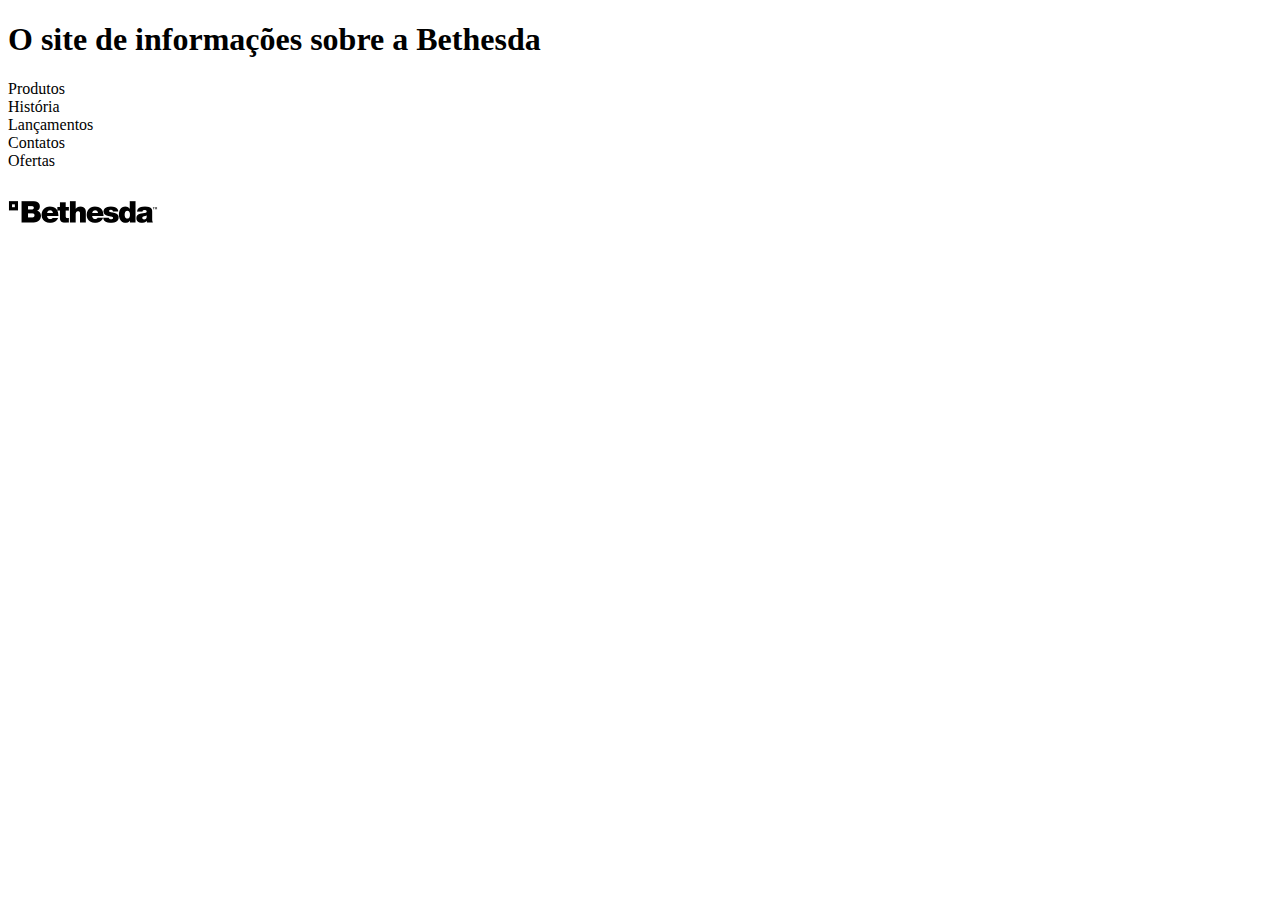
==== index.html @ 8eb529f1 "Site bethesda" ====
<!DOCTYPE html>
<html lang="en">
<head>
    <style>

    

    </style>
    <meta charset="UTF-8">
    <meta http-equiv="X-UA-Compatible" content="IE=edge">
    <meta name="viewport" content="width=device-width, initial-scale=1.0">
    <title>Bethesda Softworks - Site Informativo</title>
</head>
<body bgcolor="white">
    <h1>O site de informações sobre a Bethesda</h1>
    </h1>

    <div class="flex-box">

    </div>Produtos<div>
    <div>História</div>
    <div>Lançamentos</div>
    <div>Contatos</div>
    <div>Ofertas</div>
    </div>
    <img src="bethesda.png" alt="ergrg" width="150" align="left"> 

</body>
</html>
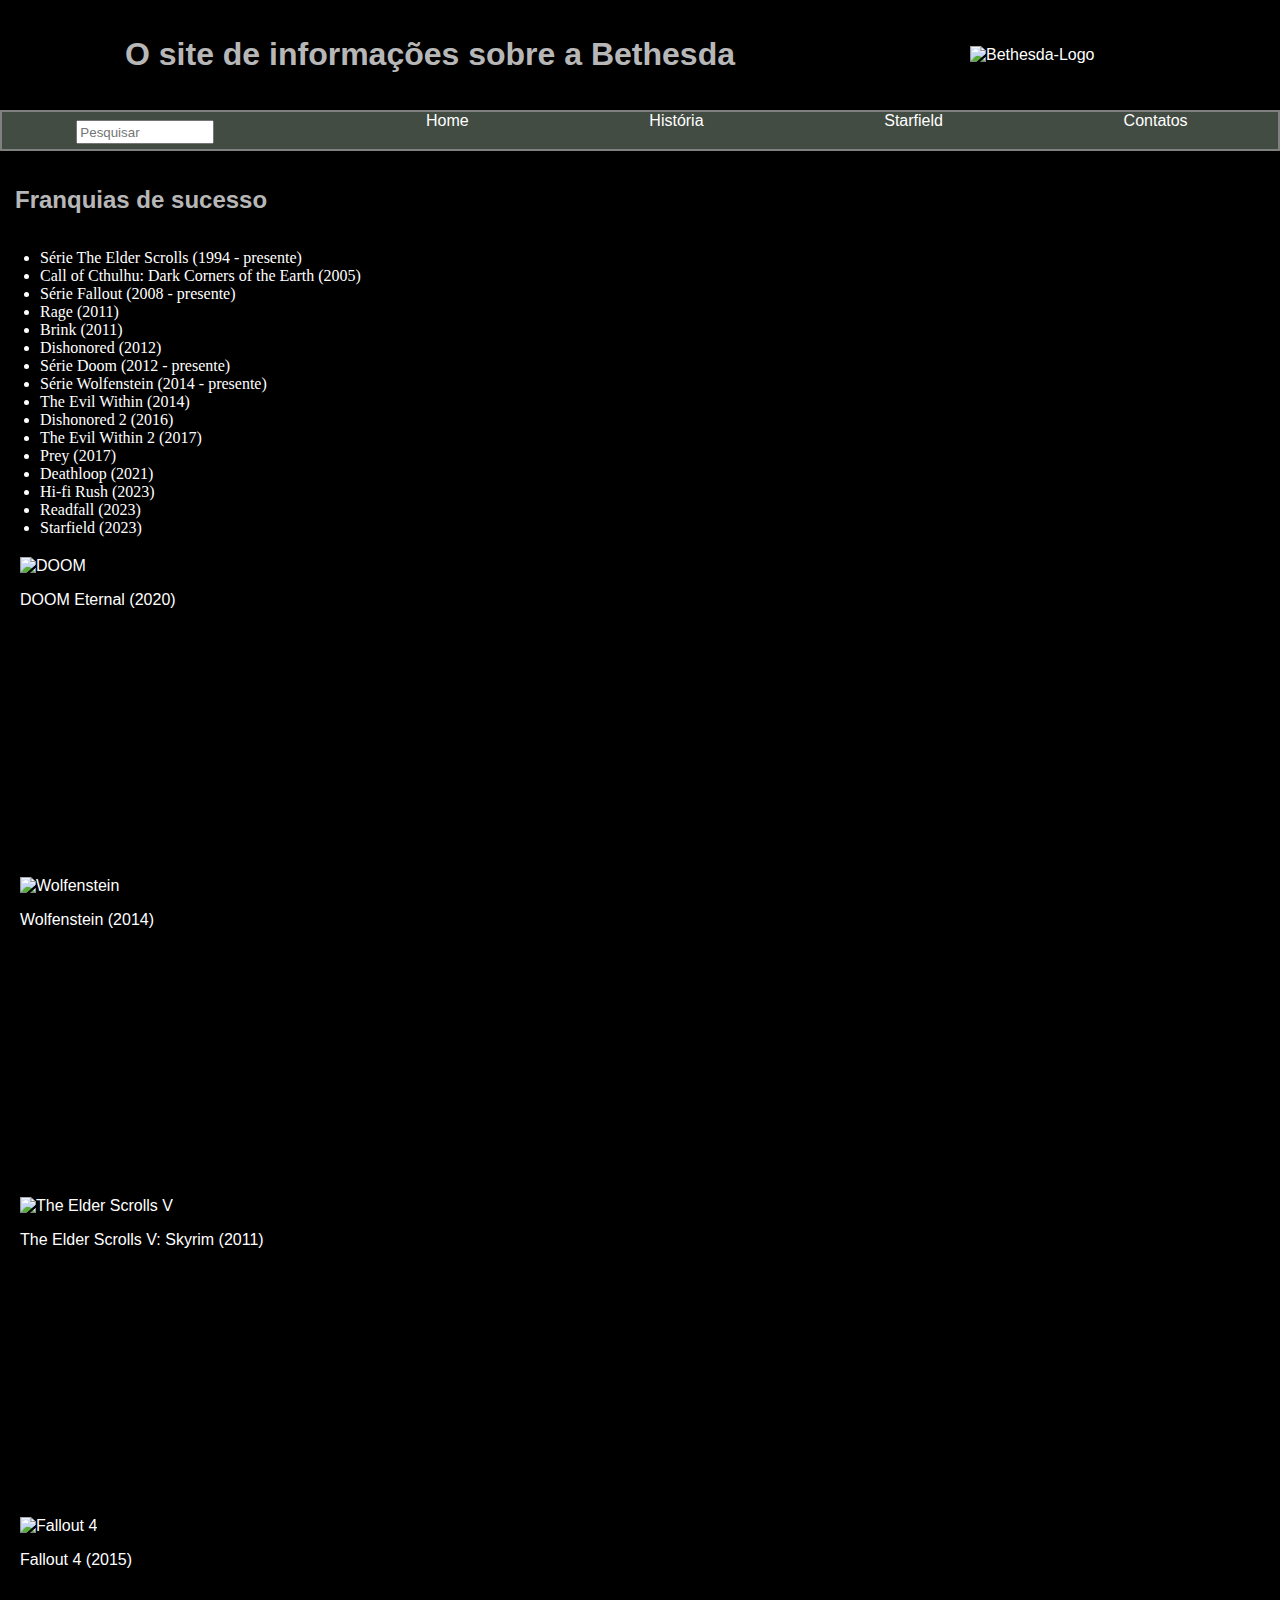
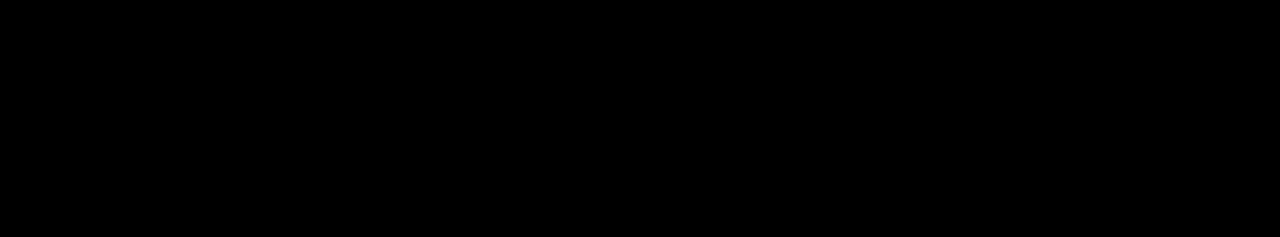
==== commit 4c1b89af: "Finalização da Página Starfield e FINALIZAÇÃO DO PROJETO DE MODO GERAL" ====
--- a/index.html
+++ b/index.html
@@ -1,29 +1,60 @@
 <!DOCTYPE html>
 <html lang="en">
 <head>
-    <style>
-
-    
-
-    </style>
     <meta charset="UTF-8">
     <meta http-equiv="X-UA-Compatible" content="IE=edge">
     <meta name="viewport" content="width=device-width, initial-scale=1.0">
-    <title>Bethesda Softworks - Site Informativo</title>
+    <link rel="stylesheet" href="style.css">
+    <title>Home - Bethesda Softworks info Site</title>
 </head>
-<body bgcolor="white">
+<body bgcolor="black">
+    <div class="Título">
     <h1>O site de informações sobre a Bethesda</h1>
-    </h1>
-
-    <div class="flex-box">
-
-    </div>Produtos<div>
-    <div>História</div>
-    <div>Lançamentos</div>
-    <div>Contatos</div>
-    <div>Ofertas</div>
+    <img src="https://logos-world.net/wp-content/uploads/2021/02/Bethesda-Emblem.jpg" alt="Bethesda-Logo">
     </div>
-    <img src="bethesda.png" alt="ergrg" width="150" align="left"> 
+    <div class="navBar">
+        <div><input type="text" placeholder="Pesquisar"></div>
+        <div><a href="file:///C:/dev/Site-Bethesda-Softworks/index.html">Home</a></div>
+        <div><a href="file:///C:/dev/Site-Bethesda-Softworks/História.html" target="_blank">História</a></div>
+        <div><a href="file:///C:/dev/Site-Bethesda-Softworks/Starfield.html" target="_blank">Starfield</a></div>
+        <div><a href="file:///C:/dev/Site-Bethesda-Softworks/Contatos.html" target="_blank">Contatos</a></div>
+    </div>
+    <div class="searchBar">
+    </div>
+    <h2>Franquias de sucesso</h2>
+    <div>
+    <ul>
+        <li>Série The Elder Scrolls (1994 - presente)</li>
+        <li>Call of Cthulhu: Dark Corners of the Earth (2005)</li>
+        <li>Série Fallout (2008 - presente)</li>
+        <li>Rage (2011)</li>
+        <li>Brink (2011)</li>
+        <li>Dishonored (2012)</li>
+        <li>Série Doom (2012 - presente)</li>
+        <li>Série Wolfenstein (2014 - presente)</li>
+        <li>The Evil Within (2014)</li>
+        <li>Dishonored 2 (2016)</li>
+        <li>The Evil Within 2 (2017)</li>
+        <li>Prey (2017)</li>
+        <li>Deathloop (2021)</li>
+        <li>Hi-fi Rush (2023)</li>
+        <li>Readfall (2023)</li>
+        <li>Starfield (2023)</li>
+    </ul>
+    <div class="listadejogos">
+        <div class="imagens"><img src="https://images.ctfassets.net/rporu91m20dc/48FOwmEHJwz03qpd42nzwr/4f08db516cdcd51dc44d3c0474484b3b/doom_eternal_bg_date_m_w_launch.jpg?q=70"
+        alt="DOOM">
+        <p>DOOM Eternal (2020)</p></div>
+        <div class="imagens"><img src="https://cdn1.epicgames.com/salesEvent/salesEvent/EGS_WolfensteinTheNewOrder_MachineGames_S2_1200x1600-0f70ad56e210812c26a9dde1a8143a58" 
+        alt="Wolfenstein">
+        <p>Wolfenstein (2014)</p></div>
+        <div class="imagens"><img src="https://encrypted-tbn0.gstatic.com/images?q=tbn:ANd9GcRgarD0HwZIL4Mwm0s160LNXLEfaZukN0BHQYEhf_4ckyU0KARZMY7oCcIqlvUKDjWbxvg&usqp=CAU"
+        alt="The Elder Scrolls V">
+        <p>The Elder Scrolls V: Skyrim (2011)</p></div>
+        <div class="imagens"><img src="https://upload.wikimedia.org/wikipedia/pt/7/70/Fallout_4_cover_art.jpg" 
+        alt="Fallout 4">
+        <p>Fallout 4 (2015)</p></div>
+    </div>
 
 </body>
 </html>--- a/style.css
+++ b/style.css
@@ -0,0 +1,81 @@
+.Título{
+    display: flex;
+    flex-direction: row;
+    justify-content: space-around;
+    align-items: center;
+}
+.navBar{
+    display: flex;
+    flex-direction: row;
+    background-color: rgba(88, 99, 88, 0.763);
+    border: 2px solid gray;
+    justify-content: space-around;
+    text-align: center;
+    font-family: 'Trebuchet MS', 'Lucida Sans Unicode', 'Lucida Grande', 'Lucida Sans', Arial, sans-serif;
+}
+h1{
+
+    font-family: 'Trebuchet MS', 'Lucida Sans Unicode', 'Lucida Grande', 'Lucida Sans', Arial, sans-serif;
+    color: #ffffffbc;
+    padding: 15px;
+}
+h2{
+    font-family: 'Trebuchet MS', 'Lucida Sans Unicode', 'Lucida Grande', 'Lucida Sans', Arial, sans-serif ;
+    color: #ffffffbc;
+    padding: 15px;
+}
+input{
+    display: flex;
+    flex-direction: row;
+    justify-content: right;
+    width: 70%;
+    height: 50%;
+    margin-top: 8px;
+    margin-bottom: 8px;
+}
+a{
+    padding: 8px;
+    margin: 8px;
+    color: white;
+    text-decoration: none;
+    list-style: none;
+}
+.Listadejogos img{
+    width: 200px;
+    justify-content: left;
+}
+img{
+    width: 200px;
+    justify-content: left;
+}
+
+body{
+    padding: 0%;
+    margin: 0%;
+}
+.searchBar{
+    display: flex;
+    flex-direction: row;
+    width: 100%;
+    padding: 0;
+    background-color: rgba(88, 99, 88, 0.763);
+    align-items: center;
+}
+ul{
+    color: white;
+    font-family: 'Trebuchet MS';
+}
+.ListadeJogos{
+    display: flex;
+    flex-direction: row;
+
+}
+div{
+    color: white;
+    font-family: 'Trebuchet MS', 'Lucida Sans Unicode', 'Lucida Grande', 'Lucida Sans', Arial, sans-serif;
+}
+.imagens{
+    margin: 20px;
+    width: 300px;
+    height: 300px;
+}
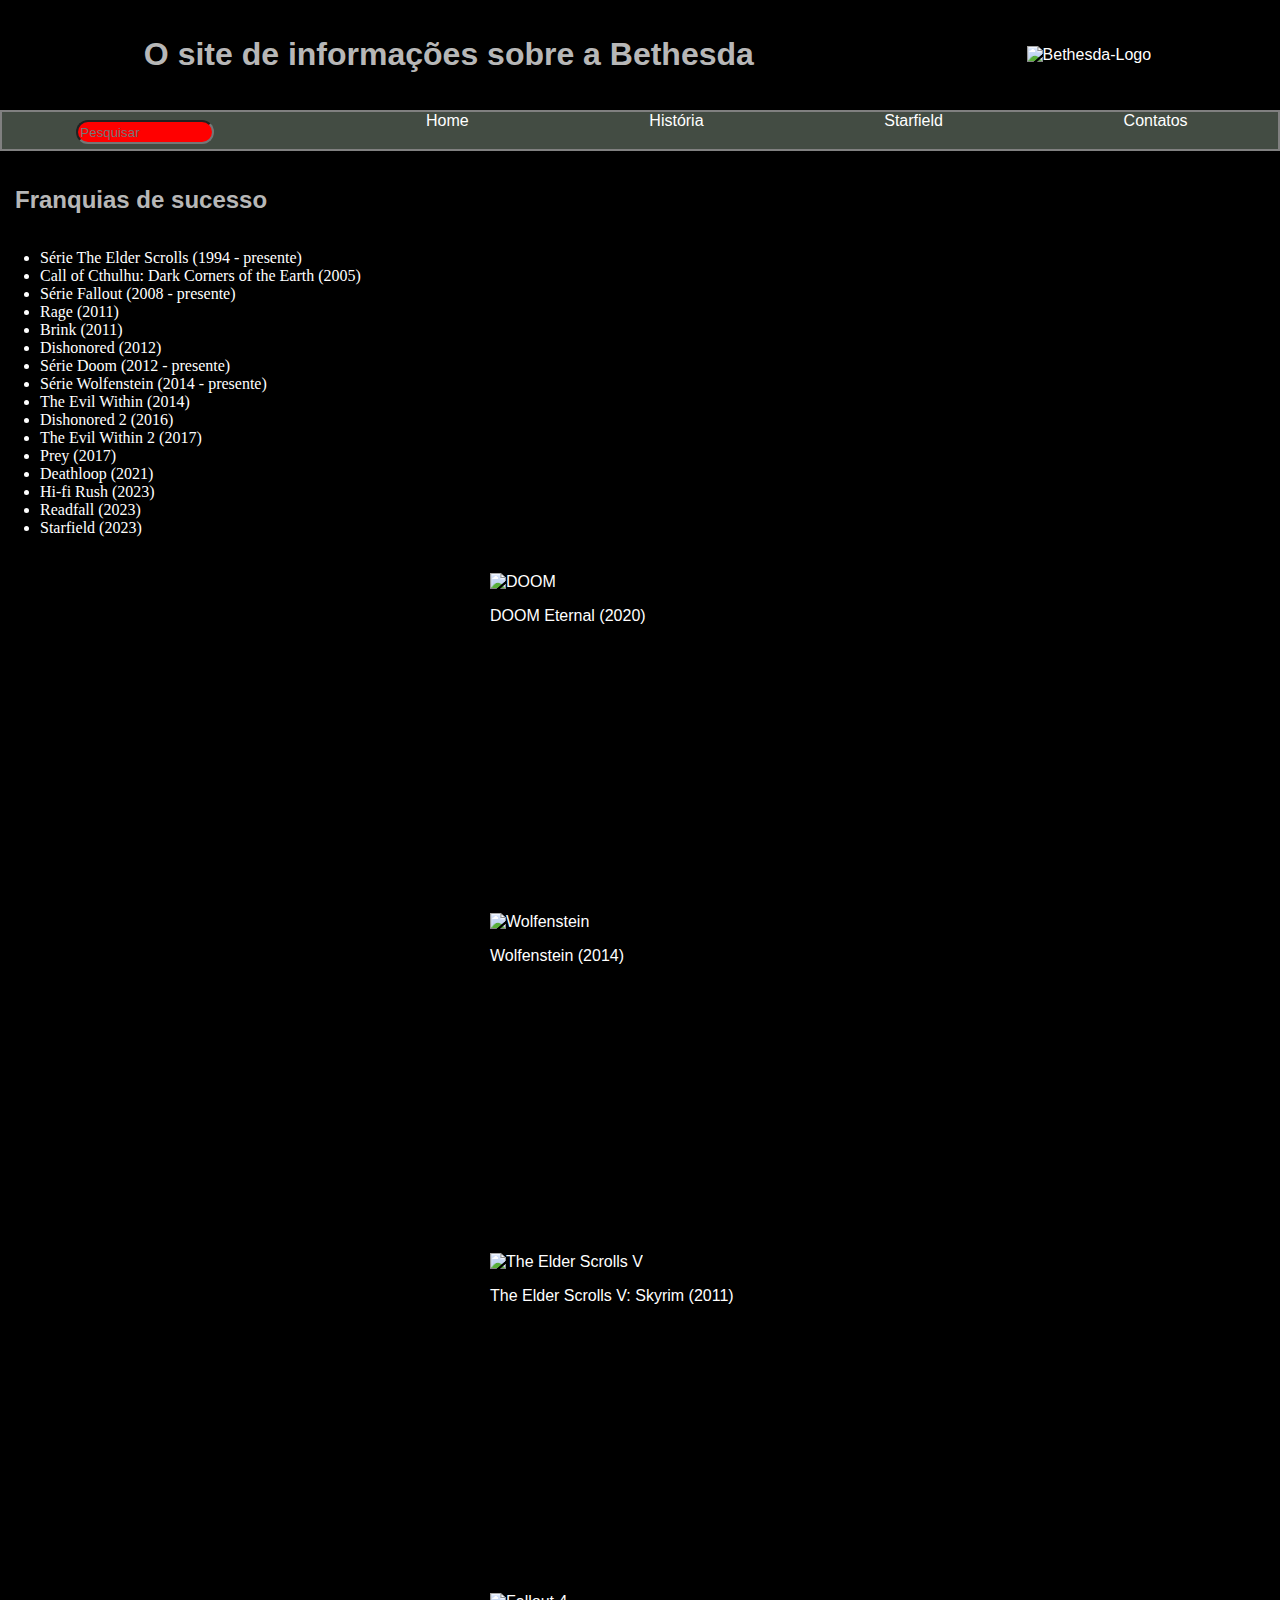
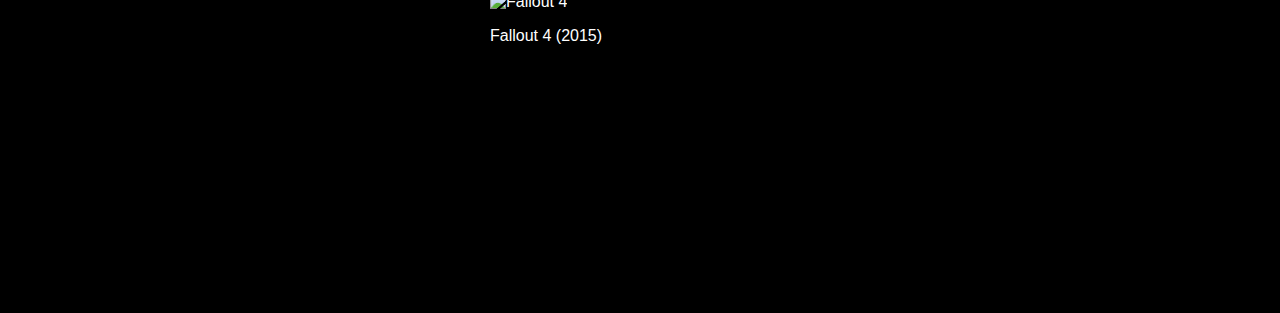
==== commit 184aa81e: "alteração na cor barra pesquisa" ====
--- a/index.html
+++ b/index.html
@@ -14,10 +14,10 @@
     </div>
     <div class="navBar">
         <div><input type="text" placeholder="Pesquisar"></div>
-        <div><a href="file:///C:/dev/Site-Bethesda-Softworks/index.html">Home</a></div>
-        <div><a href="file:///C:/dev/Site-Bethesda-Softworks/História.html" target="_blank">História</a></div>
-        <div><a href="file:///C:/dev/Site-Bethesda-Softworks/Starfield.html" target="_blank">Starfield</a></div>
-        <div><a href="file:///C:/dev/Site-Bethesda-Softworks/Contatos.html" target="_blank">Contatos</a></div>
+        <div><a href="index.html">Home</a></div>
+        <div><a href="História.html" target="_blank">História</a></div>
+        <div><a href="Starfield.html" target="_blank">Starfield</a></div>
+        <div><a href="Contatos.html" target="_blank">Contatos</a></div>
     </div>
     <div class="searchBar">
     </div>
@@ -41,7 +41,7 @@
         <li>Readfall (2023)</li>
         <li>Starfield (2023)</li>
     </ul>
-    <div class="listadejogos">
+    <div class="flex-container">
         <div class="imagens"><img src="https://images.ctfassets.net/rporu91m20dc/48FOwmEHJwz03qpd42nzwr/4f08db516cdcd51dc44d3c0474484b3b/doom_eternal_bg_date_m_w_launch.jpg?q=70"
         alt="DOOM">
         <p>DOOM Eternal (2020)</p></div>
--- a/style.css
+++ b/style.css
@@ -10,7 +10,7 @@
     background-color: rgba(88, 99, 88, 0.763);
     border: 2px solid gray;
     justify-content: space-around;
-    text-align: center;
+    text-align: justify;
     font-family: 'Trebuchet MS', 'Lucida Sans Unicode', 'Lucida Grande', 'Lucida Sans', Arial, sans-serif;
 }
 h1{
@@ -32,6 +32,8 @@
     height: 50%;
     margin-top: 8px;
     margin-bottom: 8px;
+    border-radius: 15px;
+    background-color: red;
 }
 a{
     padding: 8px;
@@ -45,7 +47,8 @@
     justify-content: left;
 }
 img{
-    width: 200px;
+    max-width: 200px;
+    max-height: 400px;
     justify-content: left;
 }
 
@@ -65,9 +68,11 @@
     color: white;
     font-family: 'Trebuchet MS';
 }
-.ListadeJogos{
+.flex-container{
     display: flex;
-    flex-direction: row;
+    flex-direction: column;
+    align-items: center;
+    justify-content: center;
 
 }
 div{
